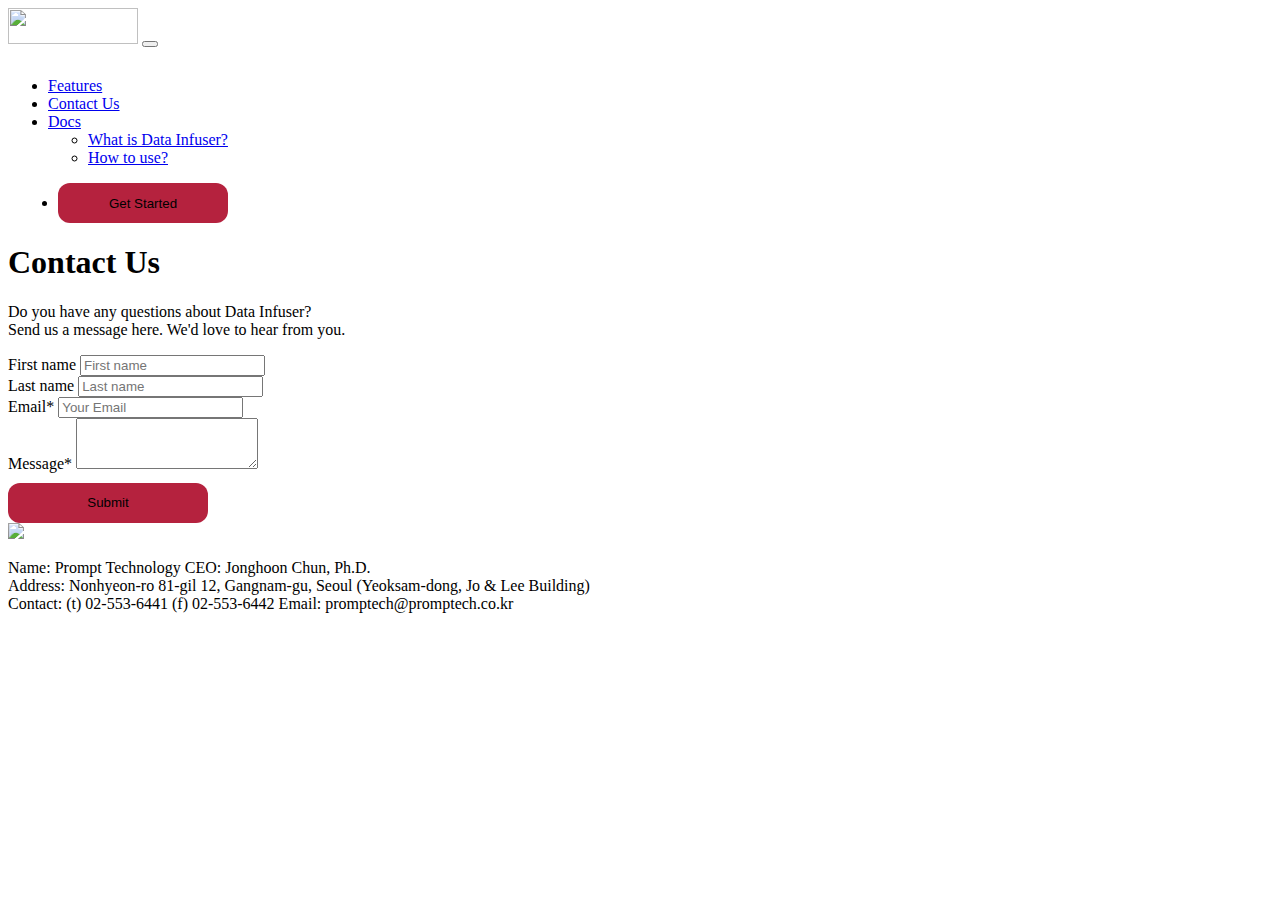
==== contact_us.html @ cbeb95d9 "finish" ====
<!doctype html>
<html lang="en">

<head>
    <!-- Required meta tags -->
    <meta charset="utf-8">
    <meta name="viewport" content="width=device-width, initial-scale=1">
    <!--gform 연결하기-->
    <!-- <meta name="description" content="contact form example"> -->
    <!-- Bootstrap CSS -->
    <link href="https://cdn.jsdelivr.net/npm/bootstrap@5.1.0/dist/css/bootstrap.min.css" rel="stylesheet"
        integrity="sha384-KyZXEAg3QhqLMpG8r+8fhAXLRk2vvoC2f3B09zVXn8CA5QIVfZOJ3BCsw2P0p/We" crossorigin="anonymous">
    <!--폰트 적용-->
    <link href="https://fonts.googleapis.com/css2?family=Noto+Sans+KR:wght@100;300;400;500;700;900&display=swap"
        rel="stylesheet">
    <link rel="stylesheet" type="text/css" href="https://fonts.googleapis.com/earlyaccess/notosanskr.css">
    <!--동적애니매이션 움직임-->
    <link rel="stylesheet" href="https://unpkg.com/aos@next/dist/aos.css" />

    <!--css 적용-->
    <link href="public/stylesheets/contact_us.css" rel="stylesheet">

    <!--타이틀 이미지 넣기-->
    <link href="public/images/01.main/title_logo.png" rel="shortcut icon" type="image/x-icon">

    <title>Data Infuser | Contact Us</title>

</head>

<body>
    <header class="sticky-top">
        <nav class="navbar navbar-expand-md navbar-light bg-light shadow" style="background-color: white;">
            <div class="container">
                <a class="navbar-brand" href="index.html">
                    <img src="public/images/01.main/01.logo.png" alt="" width="130" height="36"
                        style="margin-bottom: 17px;"></a>

                <button class="navbar-toggler collapsed" type="button" data-bs-toggle="collapse"
                    data-bs-target="#navbarSupportedContent" aria-controls="navbarSupportedContent"
                    aria-expanded="flase" aria-label="Toggle navigation">
                    <span class="navbar-toggler-icon"></span>
                </button>


                <div class="collapse navbar-collapse" id="navbarSupportedContent">
                    <ul class="navbar-nav me-auto mb-lg-0">
                        <li class="nav-item">
                            <a class="nav-link" aria-current="page" href="features.html">Features</a>
                        </li>
                        <li class="nav-item">
                            <a class="nav-link" aria-current="page" href="contact_us.html">Contact Us</a>
                        </li>
                        <li class="nav-item dropdown">
                            <a class="nav-link" href="#" id="navbarDropdown" role="button"
                                data-bs-toggle="dropdown" aria-expanded="false">
                                Docs
                            </a>
                            <ul class="dropdown-menu" aria-labelledby="navbarDropdown">
                                <li><a class="dropdown-item" href="docs-1.html">What is Data Infuser?</a></li>
                            <li><a class=" dropdown-item" href="docs-2.html">How to use?</a></li>
                            </ul>
                        </li>
                    </ul>
                    <ul class="nav navbar-nav navbar-right">

                        <li class="getstarted-button" style="margin-left: 10px;">
                            <a href="https://github.com/Data-Infuser" target="_blank">
                                <button type="button" class="btn btn-dark" style="width: 170px; height:40px;border:0; outline:0; border-radius: 12px; background: 
                                    #b5223e;">Get Started</button></a>
                        </li>
                    </ul>
                </div>
            </div>
        </nav>
    </header>

    <main>
        <div class="container-fulid">
            <div class="contactus p-5">
                <div class="contactus-content p-5 text-center">
                    <div class="contactus-title">
                        <h1 id="font-red"><strong>Contact Us</strong></h1>
                    </div>
                    <div class="contactus_text mt-4">
                        <p>Do you have any questions about Data Infuser? <br>
                            Send us a message here. We'd love to hear from you.</p>
                    </div>
                </div>
    
                <div class="contact-form_position col-sm-5 mb-5 shadow">
                    <div class="contact-form">
                            
                            <form class="gform" method="POST" data-email="banggi1124@gmail.com" 
                            action="https://script.google.com/macros/s/AKfycbyBm8xpXFd543fXMVhC5Edum9pmSS1YOu6KuHzMWg/exec"> <!--gform 연결하기 나중에 프람텍연결-->
                                <div class="row">
                                    <div class="col">
                                        <label for="exampleFormControlInput1" class="form-label">First name</label>
                                        <input type="text" class="form-control" placeholder="First name"
                                            aria-label="First name" name="name">
                                    </div>
                                    <div class="col">
                                        <label for="exampleFormControlInput1" class="form-label">Last name</label>
                                        <input type="text" class="form-control" placeholder="Last name"
                                            aria-label="Last name">
                                    </div>
                                </div>
                                <div class="mb-3 pt-3">
                                    <label for="exampleFormControlInput1" class="form-label">Email<span
                                            class="font-red">*</span></label>
                                    <input type="email" class="form-control" id="exampleFormControlInput1"
                                        placeholder="Your Email" required="" name="email" />
                                </div>
                                <div class="mb-3 pt-2">
                                    <label for="exampleFormControlTextarea1" class="form-label">Message<span
                                            class="font-red">*</span></label>
                                    <textarea class="form-control" id="exampleFormControlTextarea1" required=""
                                        rows="3" name="message"></textarea>
                                </div>
                                <button type="submit" class="btn btn-dark contact" style="width: 200px; height:40px; border:0; outline:0; border-radius: 12px; margin-top:10px; background: 
                            #b5223e;">Submit</button>
                            </form>
                        </div>
                    </div>

            </div>
        </div>
    </main>

    <footer>
        <div class="footer_section p-5">
            <div class="container mt-3">
            <img class="pb-3 footer_img" src="public/images/01.main/footer_logo.png">
            <p>Name: Prompt Technology CEO: Jonghoon Chun, Ph.D.<br>
                Address: Nonhyeon-ro 81-gil 12, Gangnam-gu, Seoul (Yeoksam-dong, Jo & Lee Building)<br>
                Contact: (t) 02-553-6441 (f) 02-553-6442 Email: promptech@promptech.co.kr</p>
        </div>
    </div>
    </footer>
    <!--email 제출-->
    <script data-cfasync="false" type="text/javascript" 
src="https://cdn.rawgit.com/dwyl/html-form-send-email-via-google-script-without-server/master/form-submission-handler.js">
</script> 

    <!--bootstrap-->
    <script src="https://cdn.jsdelivr.net/npm/bootstrap@5.1.0/dist/js/bootstrap.bundle.min.js"
        integrity="sha384-U1DAWAznBHeqEIlVSCgzq+c9gqGAJn5c/t99JyeKa9xxaYpSvHU5awsuZVVFIhvj"
        crossorigin="anonymous"></script>

    <!--동적 애니메이션 부분-->
    <script src="https://unpkg.com/aos@next/dist/aos.js"></script>
    <script>
        AOS.init();
    </script>
</body>

</html>
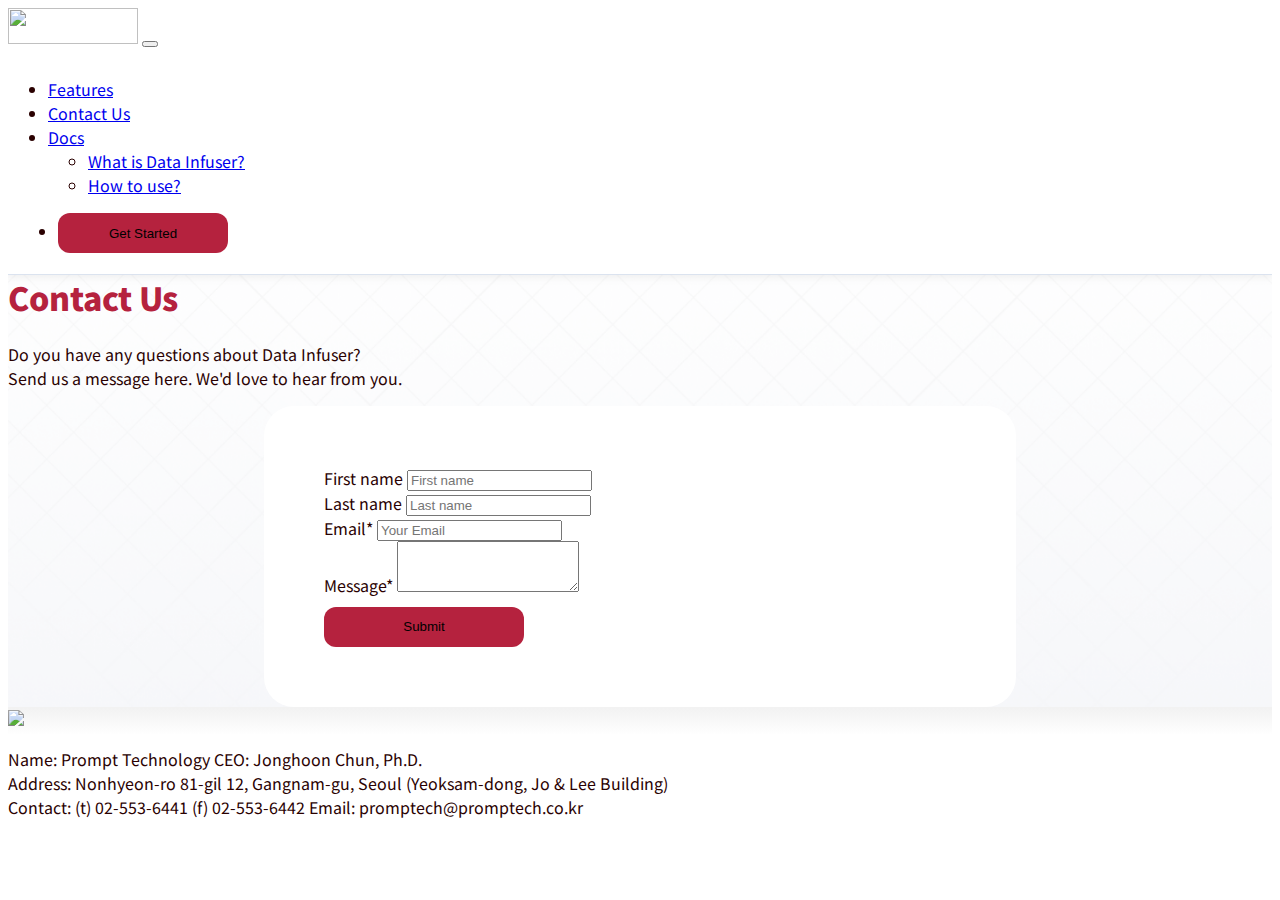
==== commit 9c58858f: "update class" ====
--- a/contact_us.html
+++ b/contact_us.html
@@ -16,6 +16,10 @@
     <link rel="stylesheet" type="text/css" href="https://fonts.googleapis.com/earlyaccess/notosanskr.css">
     <!--동적애니매이션 움직임-->
     <link rel="stylesheet" href="https://unpkg.com/aos@next/dist/aos.css" />
+
+    <!--sweet alert-->
+    <script src="https://unpkg.com/sweetalert/dist/sweetalert.min.js"></script>
+	<script src="https://code.jquery.com/jquery-3.4.1.min.js"></script>
 
     <!--css 적용-->
     <link href="public/stylesheets/contact_us.css" rel="stylesheet">
@@ -75,7 +79,7 @@
     </header>
 
     <main>
-        <div class="container-fulid">
+        <div class="contactus_home">
             <div class="contactus p-5">
                 <div class="contactus-content p-5 text-center">
                     <div class="contactus-title">
@@ -118,6 +122,7 @@
                                 </div>
                                 <button type="submit" class="btn btn-dark contact" style="width: 200px; height:40px; border:0; outline:0; border-radius: 12px; margin-top:10px; background: 
                             #b5223e;">Submit</button>
+                            <script src="public/jsp/contact.js">  </script>
                             </form>
                         </div>
                     </div>
@@ -136,10 +141,6 @@
         </div>
     </div>
     </footer>
-    <!--email 제출-->
-    <script data-cfasync="false" type="text/javascript" 
-src="https://cdn.rawgit.com/dwyl/html-form-send-email-via-google-script-without-server/master/form-submission-handler.js">
-</script> 
 
     <!--bootstrap-->
     <script src="https://cdn.jsdelivr.net/npm/bootstrap@5.1.0/dist/js/bootstrap.bundle.min.js"
--- a/public/stylesheets/contact_us.css
+++ b/public/stylesheets/contact_us.css
@@ -0,0 +1,62 @@
+
+@media (max-width:993px) {
+
+    .getstarted-button {
+        margin-top: 10px;
+        margin-bottom: 20px;
+        text-align: right;
+    }
+
+}
+.navbar .nav-item:hover .dropdown-menu {
+    display: block;
+}
+
+.navbar-nav .nav-item:hover .nav-link {
+    color: #b5223e;
+}
+
+body{
+    font-family: 'Noto Sans KR', sans-serif;
+    color : #2a0101;
+}
+
+.contactus{
+
+
+    background : url("../images/04.banner/03.contact_back.png");
+    background-size: cover;
+    position: relative;
+}
+
+.contact-form_position{
+    width: 50%;
+    max-width: 800px;
+    min-width: 290px;
+    background-color: #fff;
+    margin: 0 auto;
+    border-radius: 30px;
+    padding: 60px;
+}
+
+
+.footer_section{
+    background: linear-gradient(
+        to top, 
+        rgba(122, 122, 122, 0) 10%,
+        rgba(122, 122, 122, 0) 25%,
+        rgba(122, 122, 122, 0) 10%,
+        rgba(122, 122, 122, 0) 50%,
+        rgba(122, 122, 122, 0) 75%,
+        rgba(122, 122, 122, 0.1) 100%
+    );
+}
+
+.footer_img{
+    width: 200px;
+
+}
+
+#font-red{
+    color:#b5223e;
+}